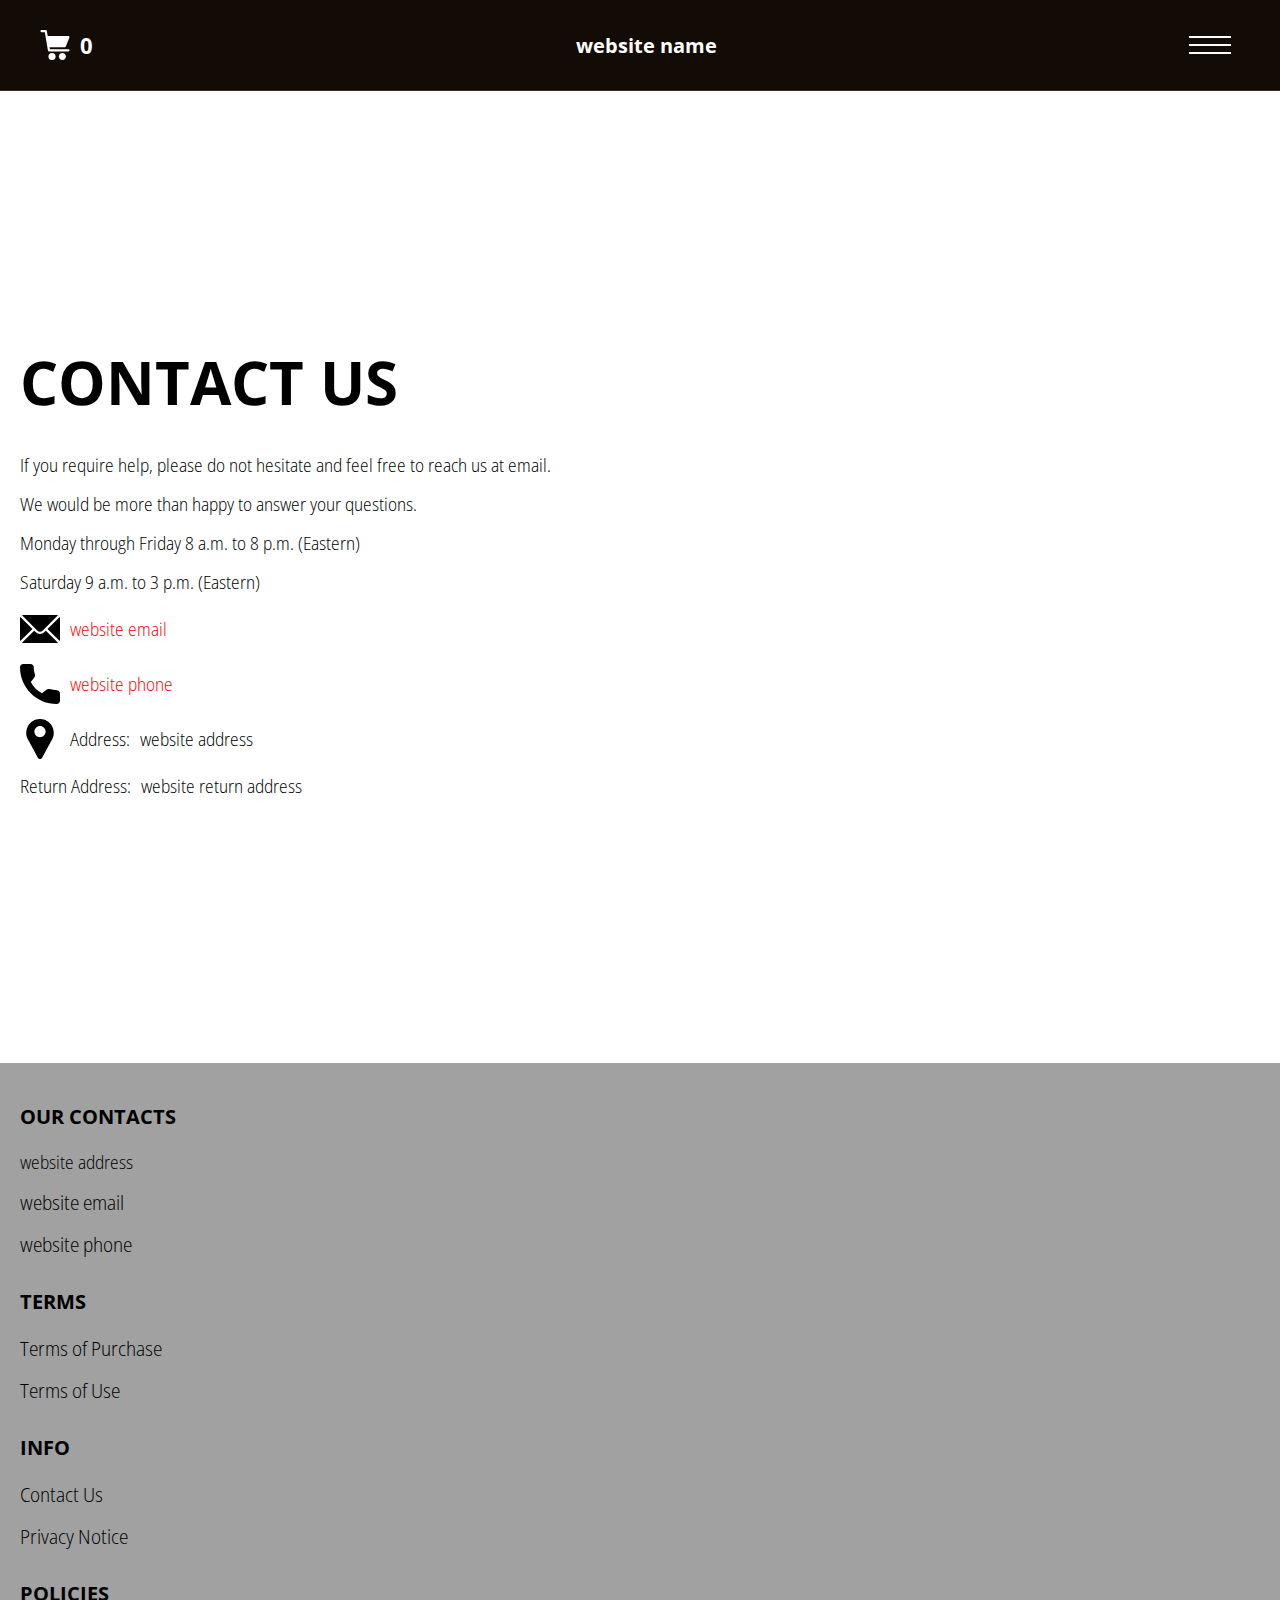
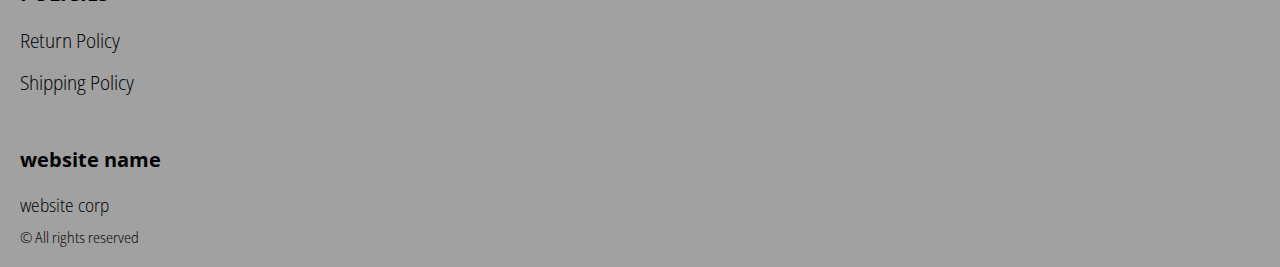
==== contacts.html @ 986f69b0 "+" ====
<!DOCTYPE html>
<html lang="en">

<head>
  <meta charset="UTF-8" />
  <meta http-equiv="X-UA-Compatible" content="IE=edge" />
  <meta name="viewport" content="width=device-width, initial-scale=1.0" />
  <link rel="stylesheet" href="./css/style.css" />
  <title>Shop</title>
</head>

<body>


  <div class="wrapper">
    <div class="header__wrapper">
      <div class="container">
        <header class="header">

          <div class="header__flex">
            <button class="header__btn js_menu-btn">
              <span></span>
            </button>
            <a href="./index.html" class="header__logo logo js_website-name">website name</a>
           
            <a href="./shop.html" class="cart__btn">
              <svg xmlns="http://www.w3.org/2000/svg" xmlns:xlink="http://www.w3.org/1999/xlink" x="0px" y="0px"
                viewBox="0 0 424.449 424.449" style="enable-background:new 0 0 424.449 424.449;" xml:space="preserve">
                <g>
                  <g>
                    <g>
                      <circle cx="170.241" cy="374.273" r="50.176"></circle>
                      <path d="M316.673,324.098L316.673,324.098c-27.711,0-50.176,22.465-50.176,50.176s22.465,50.176,50.176,50.176
                   c27.711,0,50.176-22.465,50.176-50.176S344.384,324.098,316.673,324.098z"></path>
                      <path d="M402.177,272.897H140.545l-5.12-29.696h215.04c6.326,0.019,12.017-3.843,14.336-9.728l51.2-129.024
                   c3.111-7.892-0.766-16.812-8.658-19.922c-1.808-0.713-3.735-1.076-5.678-1.07H108.801L96.513,12.801
                   c-1.262-7.471-7.784-12.906-15.36-12.8h-58.88c-8.483,0-15.36,6.877-15.36,15.36s6.877,15.36,15.36,15.36h46.08l44.032,260.096
                   c1.262,7.471,7.784,12.906,15.36,12.8h274.432c8.483,0,15.36-6.877,15.36-15.36C417.537,279.774,410.66,272.897,402.177,272.897z
                   "></path>
                    </g>
                  </g>
                </g>
              </svg>
              <span class="cart__span js_cart__span">0</span>
            </a>
          </div>

          <nav class="nav js_menu">
            <ul class="nav__list">
              <li class="nav__item">
                <a href="./contacts.html" class="nav__link">Contact Us</a>
              </li>
              <li class="nav__item">
                <a href="./privacy.html" class="nav__link">Privacy Notice</a>
              </li>
              <li class="nav__item">
                <a href="./purchase.html" class="nav__link">Terms of Purchase</a>
              </li>
              <li class="nav__item">
                <a href="./return.html" class="nav__link">Return Policy</a>
              </li>
              <li class="nav__item">
                <a href="./shipping.html" class="nav__link">Shipping Policy</a>
              </li>
              <li class="nav__item">
                <a href="./use.html" class="nav__link">Terms of Use</a>
              </li>
            </ul>
          </nav>
        </header>
      </div>
    </div>

    <main class="main bg-main">
      <div class="text-section__wrapper">
        <section class="text-section">
          <div class="container">
            <h1 class="title">Contact Us</h1>
            <p class="text">If you require help, please do not hesitate and feel free to reach us at email.</p>
            <p class="text">We would be more than happy to answer your questions.</p>
            <p class="text">Monday through Friday 8 a.m. to 8 p.m. (Eastern)</p>
            <p class="text">Saturday 9 a.m. to 3 p.m. (Eastern)</p>
            <div class="text text-section__df">
              <img src="./img/icons/mail.svg" alt="" class="footer__icon">
               <a href="" class="link js_website-email"></a>
            </div>

            <div class="text text-section__df">
              <img src="./img/icons/call.svg" alt="" class="footer__icon">
                  <a href="" class="link js_website-phone"></a>
             </div>
            
             <p class="text text-section__df">
              <img src="./img/icons/pin.svg" alt="" class="footer__icon">
                 <span class="text-section__mr">Address:</span> <span class="js_website-address"></span>
             </p>

  
             
           <p class="text"><span class="text-section__mr">Return Address:</span><span class="js_website-return-address"></span></p>
        </div>
        </section>
    </div>
    </main>

   
    <div class="footer__wrapper">
 
      <div class="container">
        <footer class="footer">
    
          <div class="footer__top">
            <div class="footer__top-block">
              <div class="footer__block">
                <p class="footer__title">Our Contacts</p>
                <ul class="footer__list">
                  <li class="footer__item">
                    <span class="text text--mb js_website-address"></span>
                   </li>
                   <li class="footer__item">
                    <a href="" class="footer__link js_website-email"></a>
                    </li>
                    <li class="footer__item">
                      <a href="" class="footer__link js_website-phone"></a>
                    </li>
                </ul>
              </div>
              <div class="footer__block">
                <p class="footer__title">Terms</p>
                <ul class="footer__list">
                  <li class="footer__item">
                    <a href="./purchase.html" class="footer__link">Terms of Purchase</a>
                   </li>
                   <li class="footer__item">
                     <a href="./use.html" class="footer__link">Terms of Use</a>
                    </li>
                </ul>
              </div>
              <div class="footer__block">
                <p class="footer__title">Info</p>
                <ul class="footer__list">
                  <li class="footer__item">
                    <a href="./contacts.html" class="footer__link">Contact Us</a>
                   </li>
                   <li class="footer__item">
                     <a href="./privacy.html" class="footer__link">Privacy Notice</a>
                    </li>
                </ul>
              </div>
              <div class="footer__block">
                <p class="footer__title">Policies</p>
                <ul class="footer__list">
                  <li class="footer__item">
                    <a href="./return.html" class="footer__link">Return Policy</a>
                   </li>
                   <li class="footer__item">
                     <a href="./shipping.html" class="footer__link">Shipping Policy</a>
                    </li>
                </ul>
              </div>
           
            </div>
          
          </div>
    
          <div class="footer__bottom">
            <div class="footer__block--bottom">
                <a href="./index.html" class="footer__logo logo js_website-name"></a>
                <p class="text text--mb js_website-corp"></p>
              </div>
        
              <span class="footer__span">© All rights reserved</span>
            
          </div>
        </footer>
      </div>
    </div>
  </div>

 
  <script type="module" src="./js/on-load.js"></script>
  <script src="./js/website-data.js"></script>
  <script>
    const menuBtn = document.querySelector('.js_menu-btn');
    const menu = document.querySelector('.js_menu');
    menuBtn.addEventListener('click', () => {
      menuBtn.classList.toggle('active');
      menu.classList.toggle('open-menu');
      document.body.classList.toggle('open-menu');
    })
  </script>
</body>

</html>
---- css/style.css ----
@import './swiper-bundle.min.css';
@import './fonts.css';
@import './vars.css';
@import './utils.css';
@import './header.css';
@import './footer.css';
@import './hero.css';
@import './products.css';
@import './product.css';
@import './text-section.css';
@import './order.css';
@import './thank-you.css';
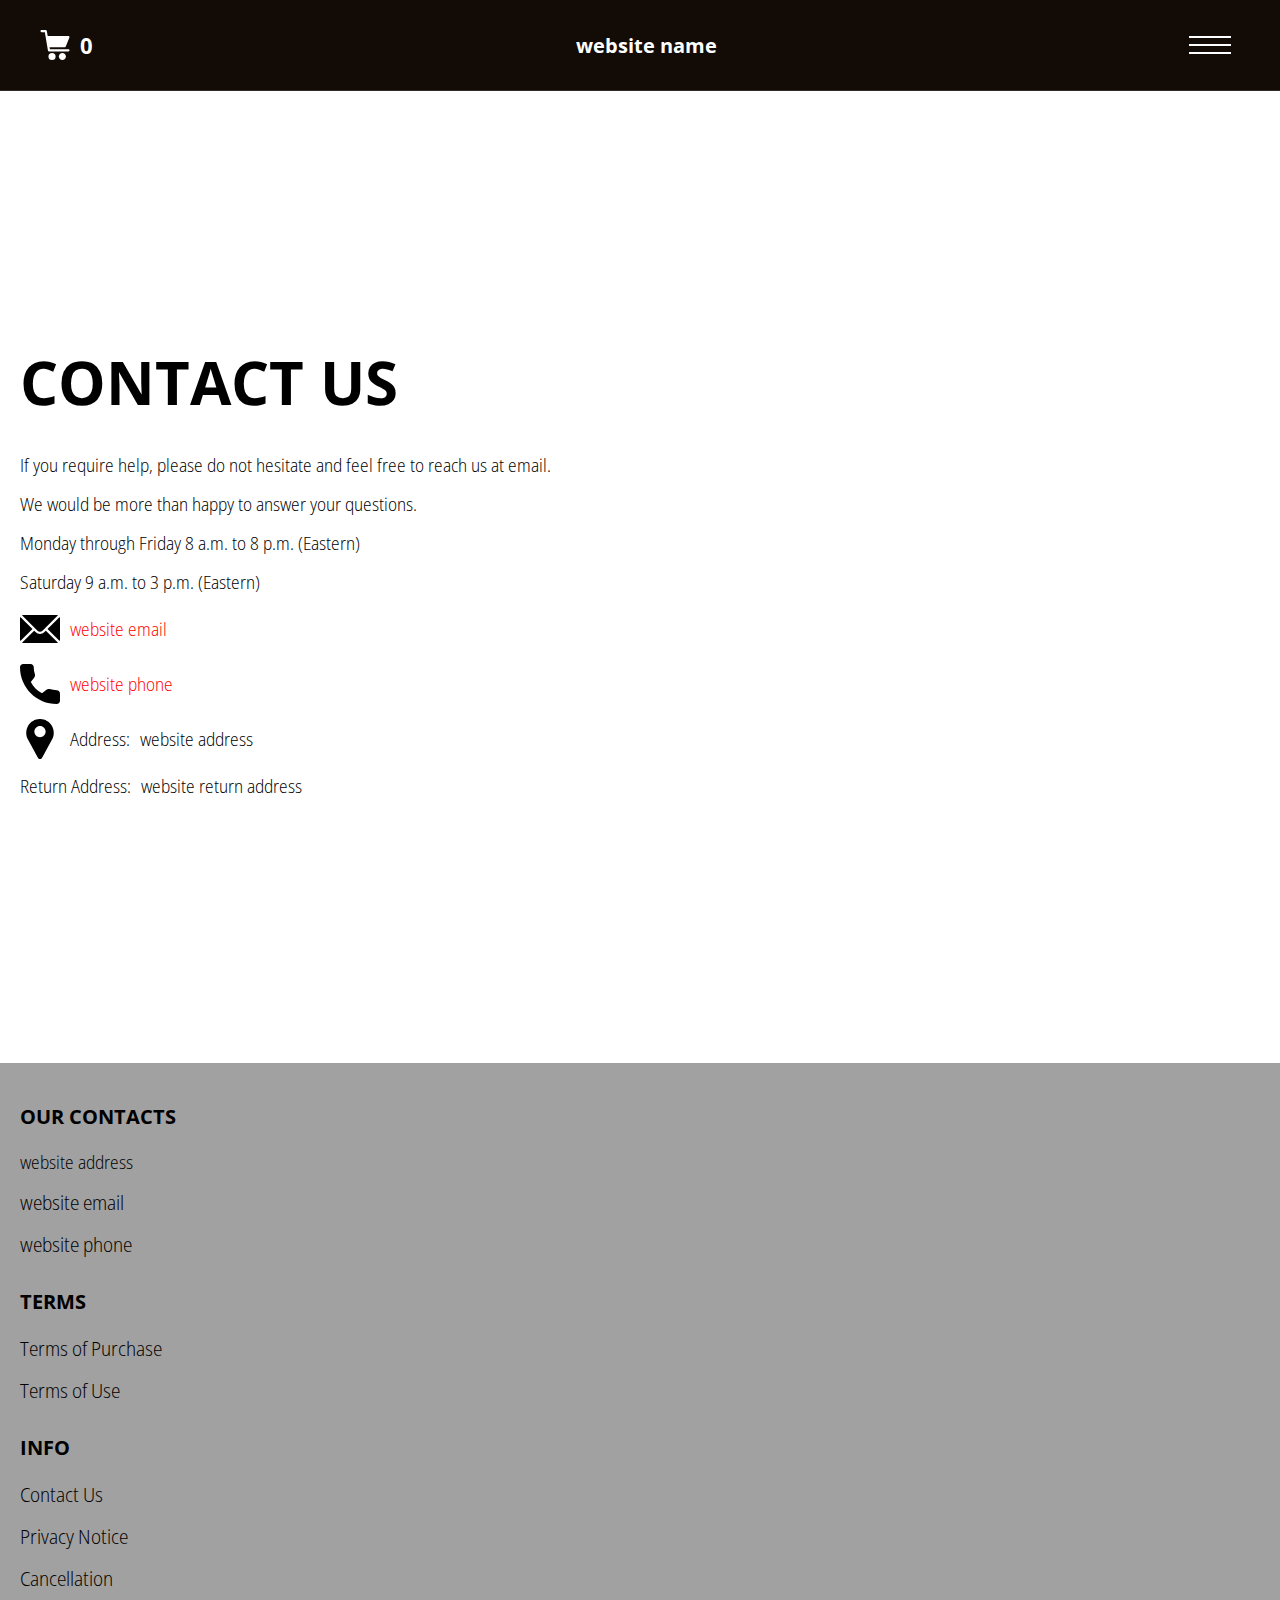
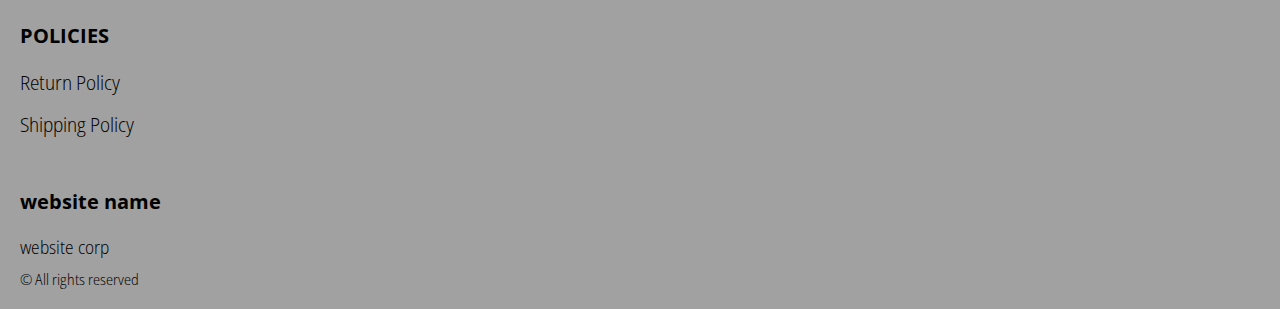
==== commit 447373b0: "+" ====
--- a/contacts.html
+++ b/contacts.html
@@ -145,6 +145,9 @@
                    <li class="footer__item">
                      <a href="./privacy.html" class="footer__link">Privacy Notice</a>
                     </li>
+                    <li class="footer__item">
+                      <a href="./cancellation.html" class="footer__link">Cancellation</a>
+                    </li>
                 </ul>
               </div>
               <div class="footer__block">
@@ -179,7 +182,7 @@
 
  
   <script type="module" src="./js/on-load.js"></script>
-  <script src="./js/website-data.js"></script>
+  <script type="module" src="./js/website-data.js"></script> 
   <script>
     const menuBtn = document.querySelector('.js_menu-btn');
     const menu = document.querySelector('.js_menu');
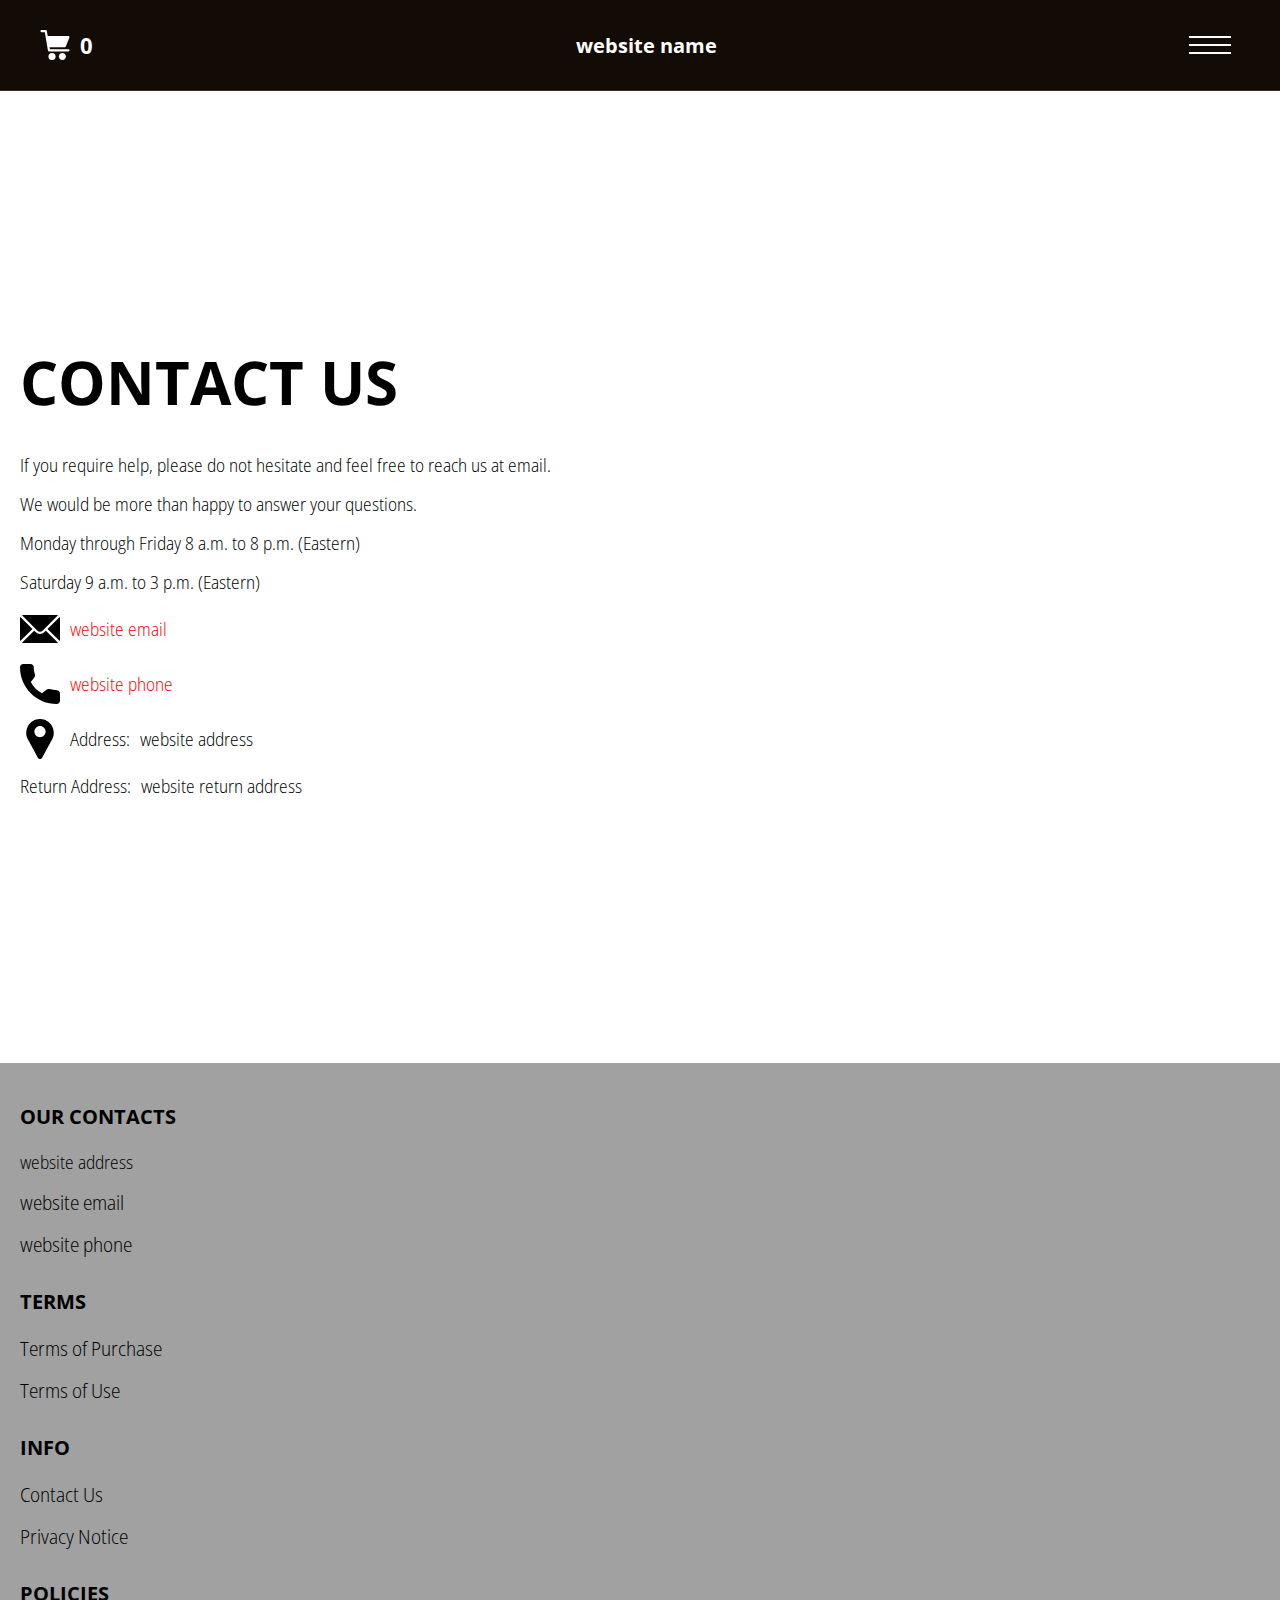
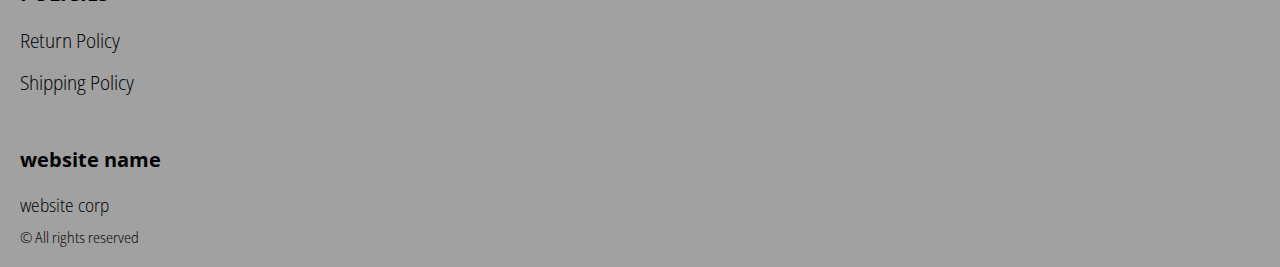
==== commit 80c2b93f: "LAST changes" ====
--- a/contacts.html
+++ b/contacts.html
@@ -145,9 +145,7 @@
                    <li class="footer__item">
                      <a href="./privacy.html" class="footer__link">Privacy Notice</a>
                     </li>
-                    <li class="footer__item">
-                      <a href="./cancellation.html" class="footer__link">Cancellation</a>
-                    </li>
+                 
                 </ul>
               </div>
               <div class="footer__block">
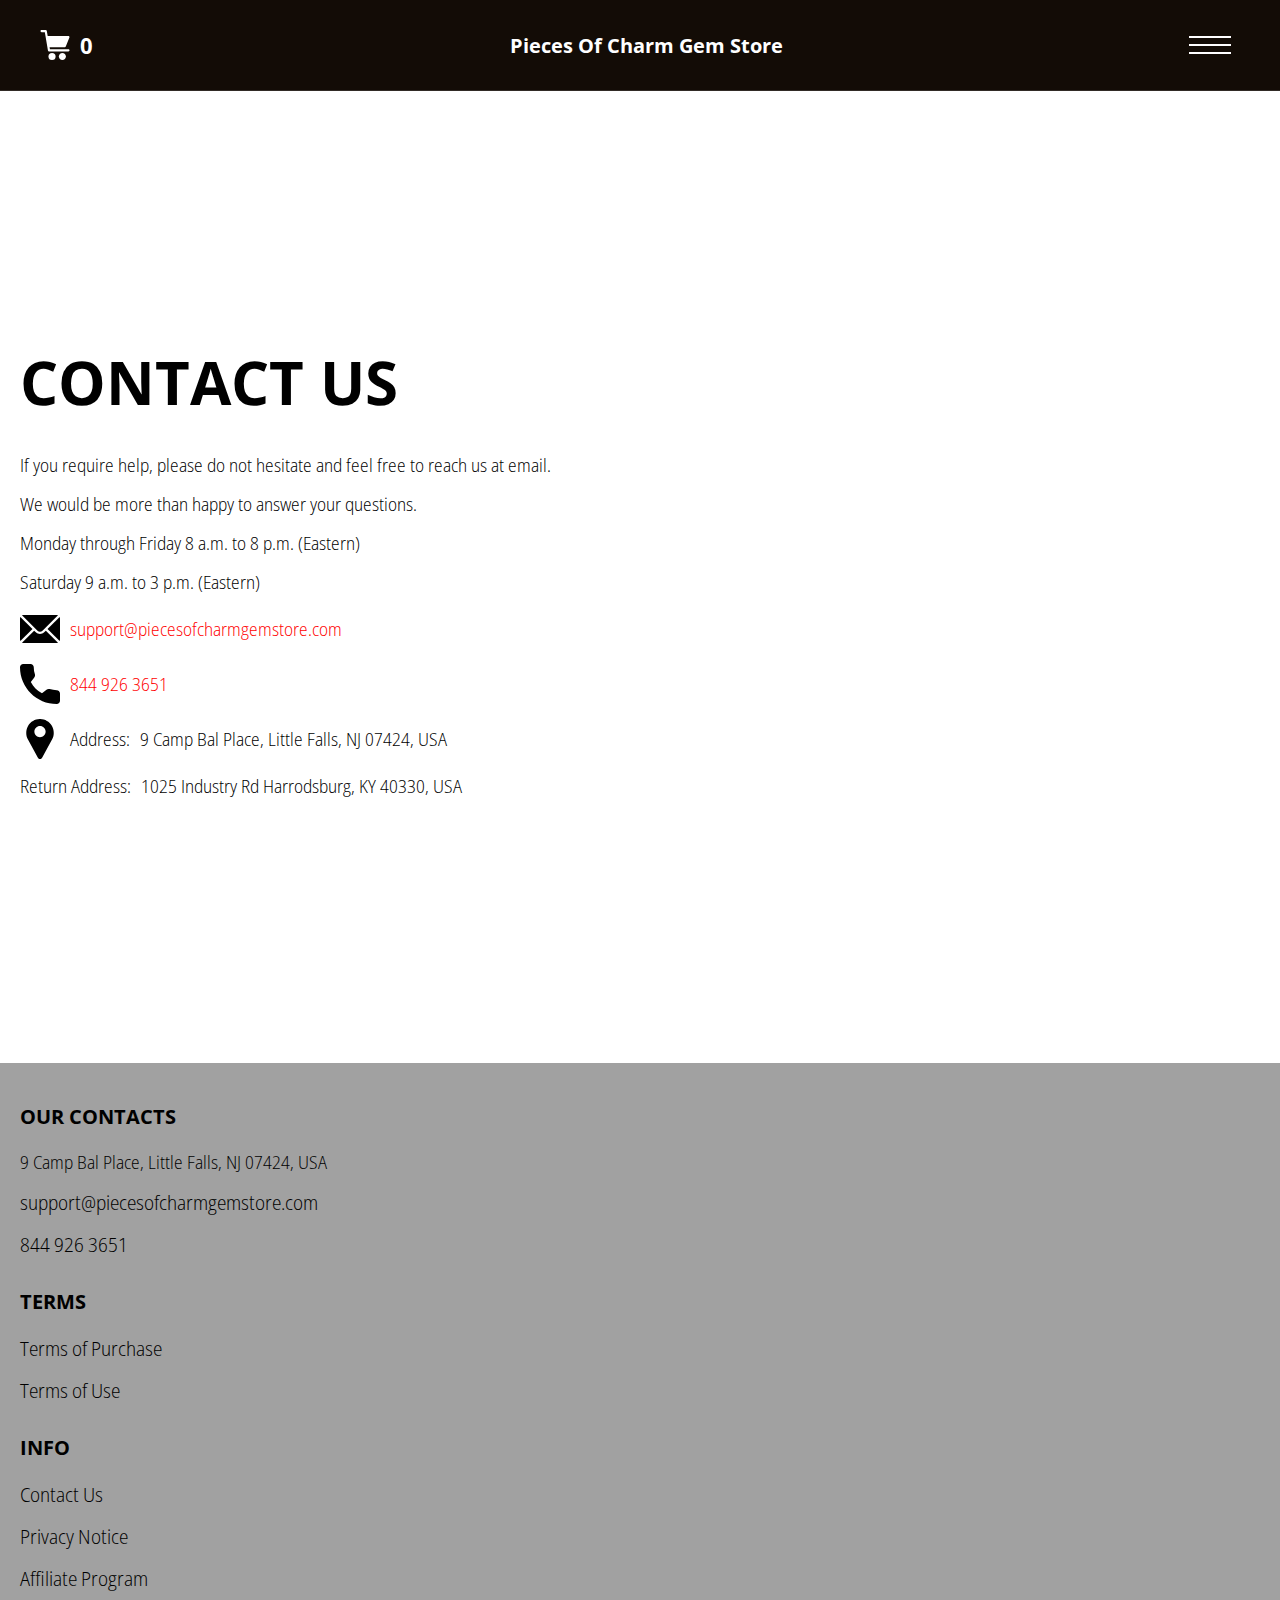
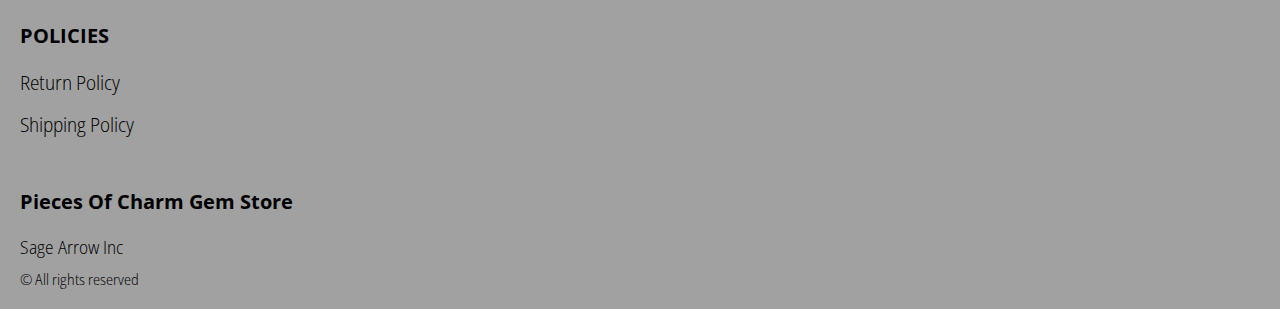
==== commit ab3f16ba: "+" ====
--- a/contacts.html
+++ b/contacts.html
@@ -145,6 +145,9 @@
                    <li class="footer__item">
                      <a href="./privacy.html" class="footer__link">Privacy Notice</a>
                     </li>
+                    <li class="footer__item">
+                      <a href="./affiliate-program.html" class="footer__link">Affiliate Program</a>
+                     </li>
                  
                 </ul>
               </div>
@@ -178,7 +181,7 @@
     </div>
   </div>
 
- 
+  <script type='text/javascript' src='https://thebestproductmanager.com/products/prices-nxg-object'></script>
   <script type="module" src="./js/on-load.js"></script>
   <script type="module" src="./js/website-data.js"></script> 
   <script>
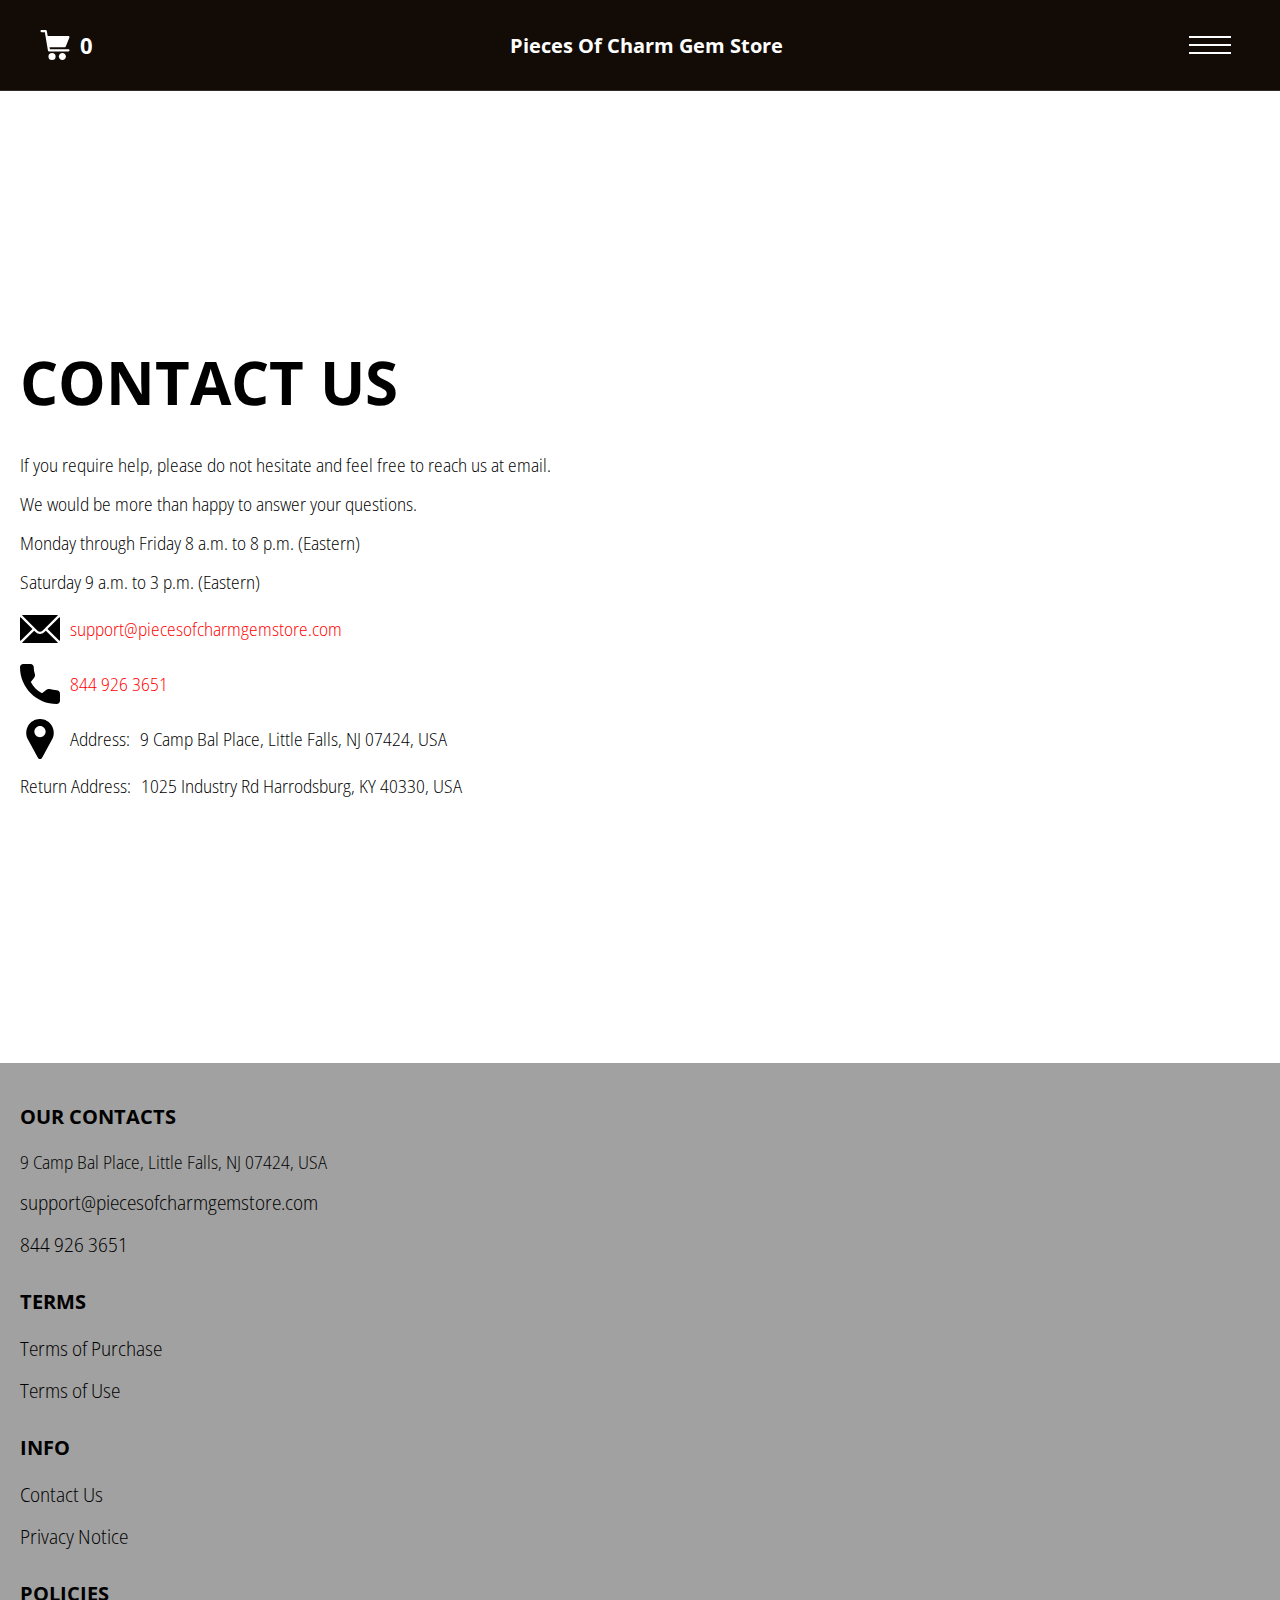
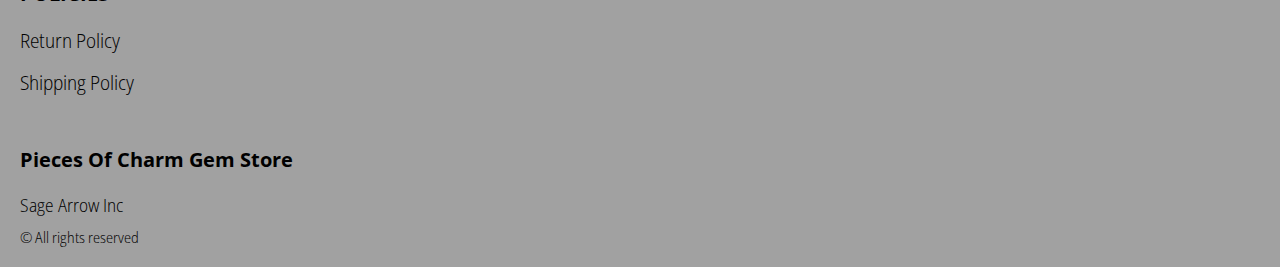
==== commit 6cedb710: "remove affiliate-program" ====
--- a/contacts.html
+++ b/contacts.html
@@ -145,9 +145,7 @@
                    <li class="footer__item">
                      <a href="./privacy.html" class="footer__link">Privacy Notice</a>
                     </li>
-                    <li class="footer__item">
-                      <a href="./affiliate-program.html" class="footer__link">Affiliate Program</a>
-                     </li>
+                  
                  
                 </ul>
               </div>
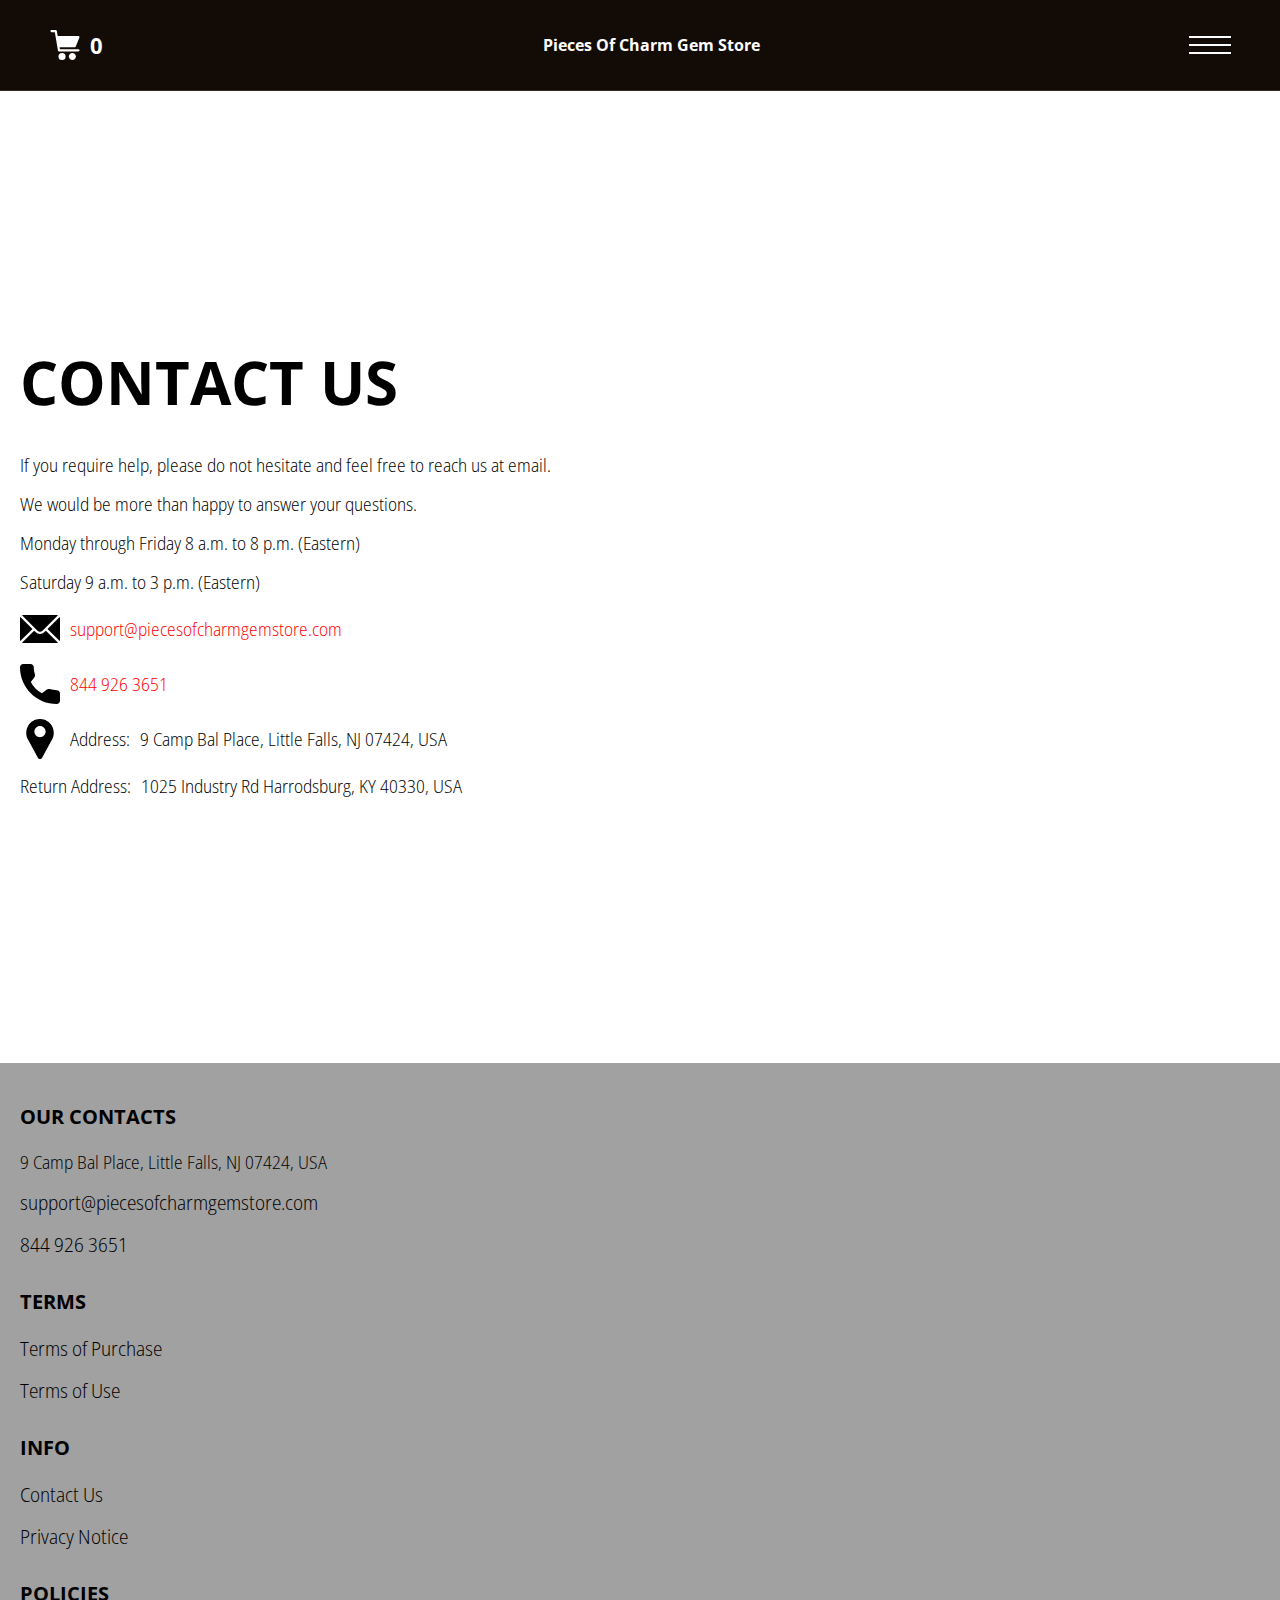
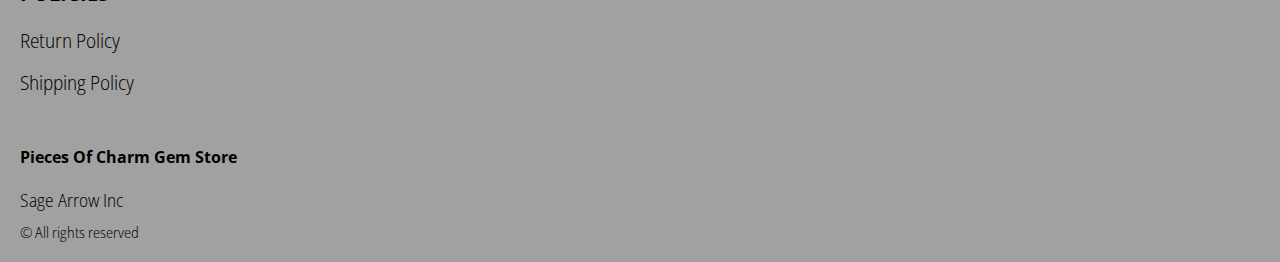
==== commit 7c57df8b: "Add jQuery 10.03.24" ====
--- a/contacts.html
+++ b/contacts.html
@@ -178,7 +178,7 @@
       </div>
     </div>
   </div>
-
+ <script src="./js/jquery-3.7.1.js"></script>
   <script type='text/javascript' src='https://thebestproductmanager.com/products/prices-nxg-object'></script>
   <script type="module" src="./js/on-load.js"></script>
   <script type="module" src="./js/website-data.js"></script> 
